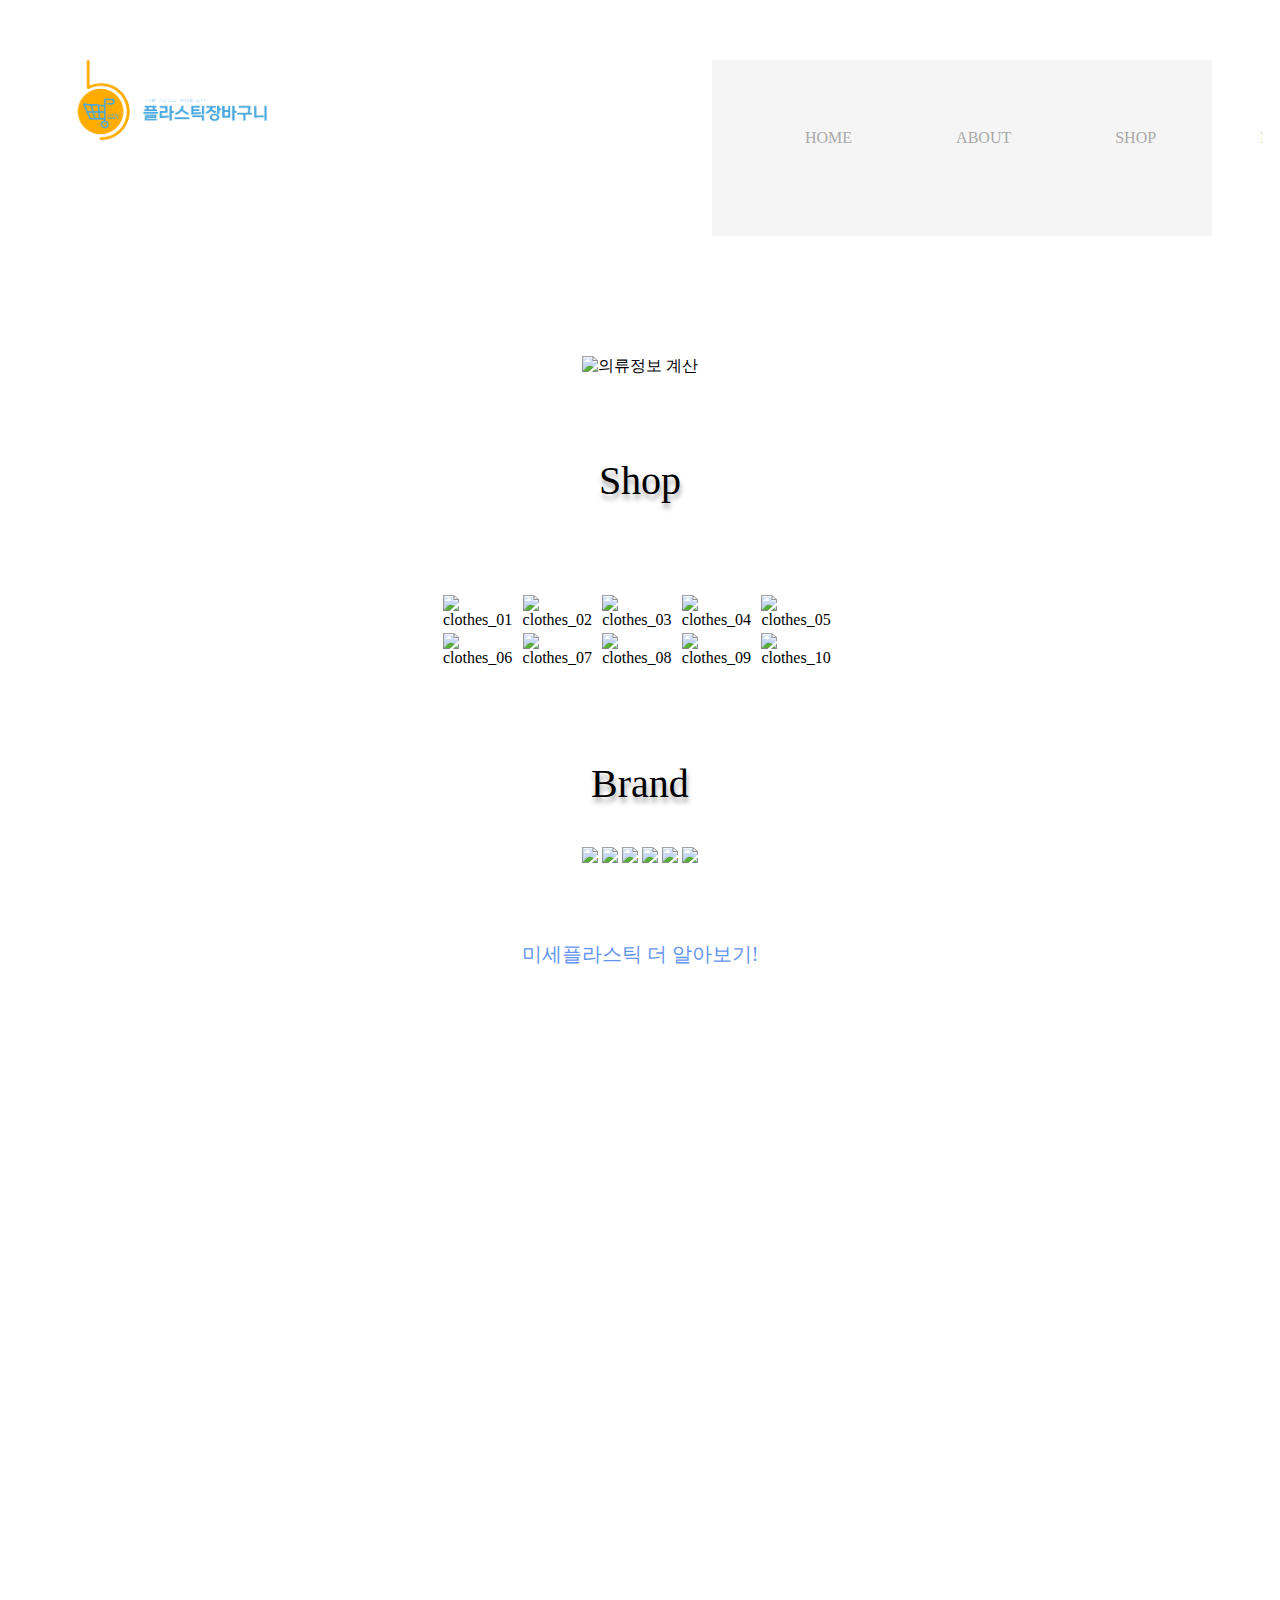
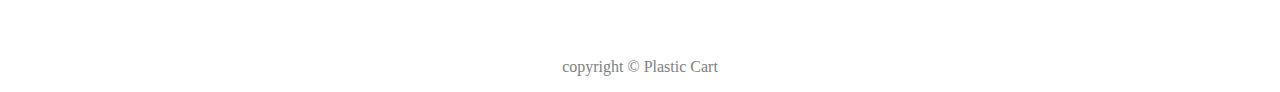
==== midproject.html @ c3d93e44 "Add files via upload" ====
<!DOCTYPE html>
<html lang="ko">
    
 <head>
 <meta charset="utf-8">
 <title> 플라스틱 장바구니 </title>
 <link rel="icon" href="logo.png">
 <link href="midproject.css" rel="stylesheet" type="text/css">
    </head>
    
 <body>
     
  <header>

    <img src="%ED%94%8C%EB%9D%BC%EC%8A%A4%ED%8B%B1%EC%9E%A5%EB%B0%94%EA%B5%AC%EB%8B%88.png" width=200>

        <nav>
            <ul>
                
            <table>
                <tr>
            <td><li><a href="#"> HOME  </a></li></td>
            <td><li><a href="#"> ABOUT  </a></li></td>
            <td><li><a href="#"> SHOP  </a></li></td>
            <td><li><a href="#"> BRAND</a></li></td>
            <td><li><a href="#"> CONTACT</a></li></td>
                </tr>
            </table>
 </ul>
 </nav>
 </header>
     
     
 <section>
 <center>
 <img id="chart" alt="의류정보 계산" title="의류정보 계산" src="chart_%EB%8C%80%EC%A7%80%201.png" width="700";>
 <p class="shop">Shop</p><br>

    <table>
      <tr>
       <td><img src="clothes1.jpg.png" width="200" alt="clothes_01" title="clothes_01"></td>
       <td><img src="clothes2.png" width="200" alt="clothes_02" title="clothes_02"></td>
       <td><img src="clothes3.png" width="200" alt="clothes_03" title="clothes_03"></td>
       <td><img src="clothes4.png" width="200" alt="clothes_04" title="clothes_04"></td>
       <td><img src="clothes5.png" width="200" alt="clothes_05" title="clothes_05"></td>
     </tr>
     <tr>
       <td><img src="clothes6.png" width="200" alt="clothes_06" title="clothes_06"></td>
       <td><img src="clothes7.jpg.png" width="200" alt="clothes_07" title="clothes_07"></td>
       <td><img src="clothes8.png" width="200" alt="clothes_08" title="clothes_08"></td>
       <td><img src="clothes12.png" width="200" alt="clothes_09" title="clothes_09"></td>
       <td><img src="clothes10.jpg.png" width="200" alt="clothes_10" title="clothes_10"></td>
     </tr>
     </table>
     
     <p class="brand">Brand</p>
     
     
     <a href="https://www.ssfshop.com/Dopper/main?utm_source=naver_p_sa&utm_medium=paidsearch_dc&utm_campaign=%EC%96%B4%EB%82%98%EB%8D%94%EC%83%B5_DOPPER&utm_term=Dopper&utm_content=&dspCtgryNo=&brandShopNo=BDMA19T56&brndShopId=GRDPP&leftBrandNM=&&utag=ref_ptn:24887"
        title="dopper" alt="dopper" target="_blank"><img src="%EA%B7%B8%EB%A6%BC1.png" width="150"></a>
     <a href="https://terms.naver.com/entry.nhn?docId=2053888&cid=43168&categoryId=43168"
        title="coral" alt="coral" target="_blank"><img src="%EA%B7%B8%EB%A6%BC2.png" width="150"></a>
     <a href="www.sonkkeutbee.co.kr"title="손끋비" alt="손끋비" target="_blank">
         <img src="%EA%B7%B8%EB%A6%BC4.png" width="150"></a>
     <a href="https://www.pukka.co.kr"title="pukka" alt="pukka" target="_blank">
         <img src="%EA%B7%B8%EB%A6%BC5.png" width="150"></a>
     <a href="https://www.jigushop.co.kr/"title="지구샵" alt="지구샵" target="_blank">
         <img src="%EA%B7%B8%EB%A6%BC6.png" width="150"></a>
    <a href="https://morestore.co.kr/supply/index.html?supplier_code=S00000BN&n_media=27758&n_query=%EC%98%88%EA%B3%A0%EC%9D%80%EC%82%BC%EB%B2%A0&n_rank=1&n_ad_group=grp-a001-01-000000015138436&n_ad=nad-a001-01-000000092173418&n_keyword_id=nkw-a001-01-000002863828027&n_keyword=%EC%98%88%EA%B3%A0%EC%9D%80%EC%82%BC%EB%B2%A0&n_campaign_type=1&n_ad_group_type=1&NaPm=ct%3Dkgcjnq2w%7Cci%3D0zq0002bR8ztMK%2D0Qvnl%7Ctr%3Dsa%7Chk%3Dea32f2e870bd1c3b15f53e259cafe8ae79b73fec"
        title="예고은삼베" alt="예고은삼베" target="_blank"><img src="%EA%B7%B8%EB%A6%BC3.png" width="150"></a>
     <br>
     
     
     
<br><br><br>
<p class="video">미세플라스틱 더 알아보기!</p>
<iframe width="1020" height="630" src="https://www.youtube.com/embed/IcxtVK4hY3k" frameborder="0" allow="accelerometer; autoplay; clipboard-write; encrypted-media; gyroscope; picture-in-picture" allowfullscreen alt="미세플라스틱 더 알아보기" 
title="미세플라스틱 더 알아보기"></iframe>
     </center>
     </section>
     
    <footer>
    <p>copyright &copy; Plastic Cart </p>
     </footer>
    </body>
</html>
---- midproject.css ----
body{
    background-color: white;
}

header{
    padding: 50px;
    margin: 10px;
    overflow: auto
}

header nav{
    width: 500px;
    margin-right: auto;
    margin-left: auto;
    float: right;
    background-color: whitesmoke;
    text-decoration: none;
}

nav ul{
    list-style-type: none;
}

nav ul li{
    display: inline-grid;
    float: center;
    margin: 20px;
    margin-left: 50px;
    margin-right: 50px;
}

nav ul li a{
    color: darkgray;
}

.shop, .brand{
    font-size: 40px;
    font-family: bolder;
    text-shadow: 1px 5px 5px darkgray;
    font-family: "-윤고딕330";
}

.clo{
    font-size: 20px;
    font-family: "-윤고딕320";
    margin-right: auto;
    margin-left: auto;
}

.video{
    font-family: "가나초콜릿";
    color: cornflowerblue;
    font-size: 20px;
}

#chart{
    padding: 40px;
}



section{
    width: 80%;
    margin-left: auto;
    margin-right: auto;
    background-color: white;
    padding: 20px;
}

section h1{
    background-color: beige;
    font-family: "-윤고딕320";
}

footer{
    width: 80%;
    margin-right: auto;
    margin-left: auto;
    color: gray;
    background-color: white;
    text-align: center;
}

ul{
    list-style-type: square;
}


@font-face{
 font-family: "가나초콜릿";
 src: url('가나초콜릿.ttf');
 font-weight: bold;
}

@font-face{
 font-family: "Britannic Bold";
 src:url('Britannic Bold.otf');
 font-weight: normal;
}

@font-face{
 font-family: "-윤고딕320";
 src:url('-윤고딕320.ttf');
 font-weight: normal;
}


header nav{
 font-family: "NEXON Lv1 Gothic OTF Bold";
}

body{
 font-family: "NEXON Lv1 Gothic OTF Light";
}


table{
    width: 400px;
    margin-left: auto;
    margin-right: auto;
    padding-bottom: 50px;
    padding-top: 30px;
}

a{
    text-decoration: none;
    color: black;
}
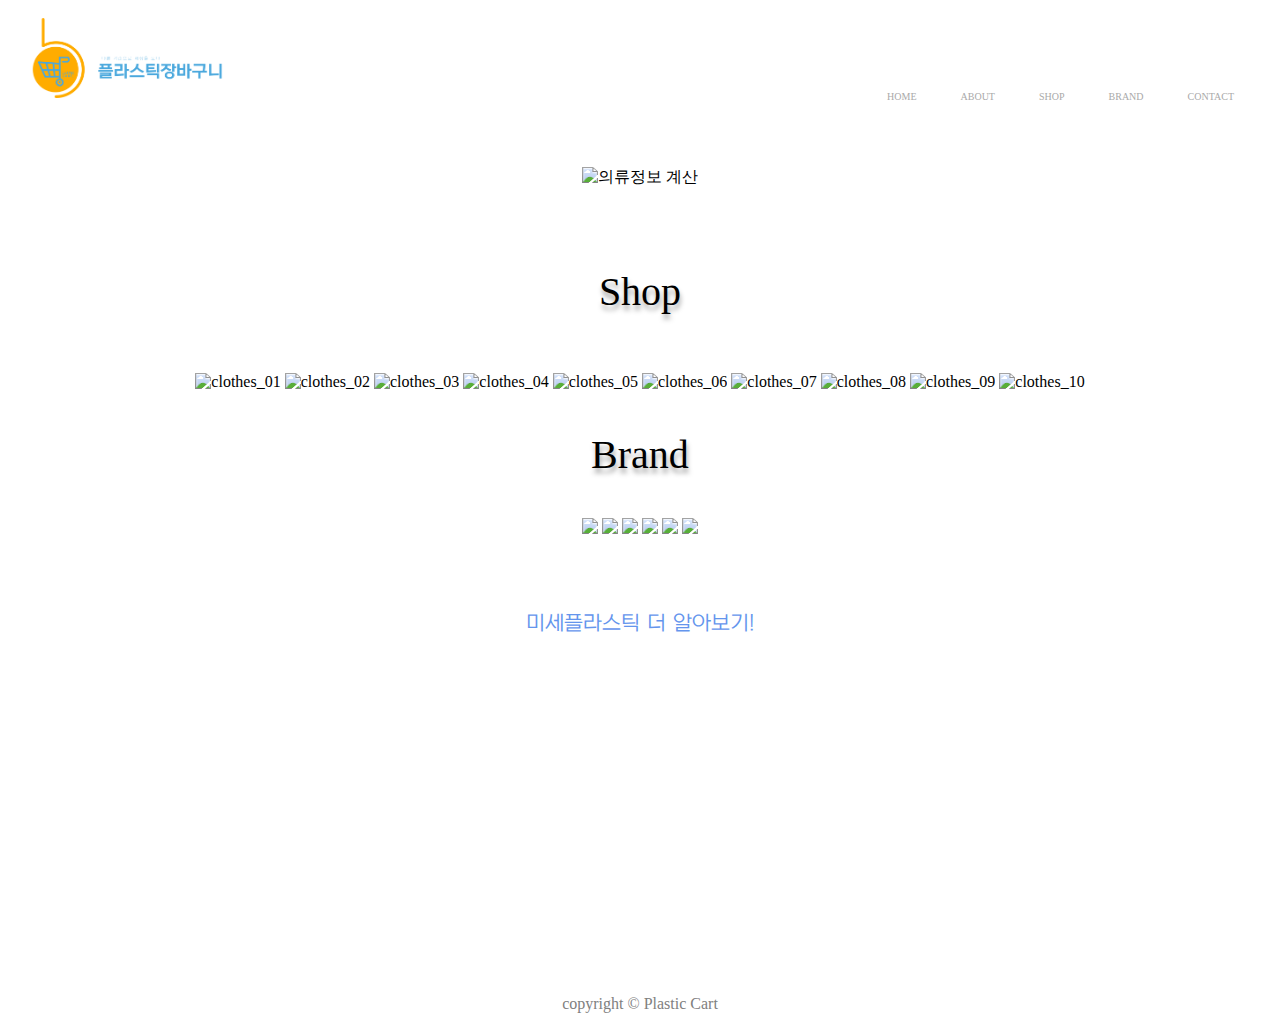
==== commit 238e5ab4: "Add files via upload" ====
--- a/midproject.html
+++ b/midproject.html
@@ -33,10 +33,10 @@
      
  <section>
  <center>
- <img id="chart" alt="의류정보 계산" title="의류정보 계산" src="chart_%EB%8C%80%EC%A7%80%201.png" width="700";>
+ <img id="chart" alt="의류정보 계산" title="의류정보 계산" src="chart_%EB%8C%80%EC%A7%80%201.png" width="350";>
  <p class="shop">Shop</p><br>
 
-    <table>
+    <table2>
       <tr>
        <td><img src="clothes1.jpg.png" width="200" alt="clothes_01" title="clothes_01"></td>
        <td><img src="clothes2.png" width="200" alt="clothes_02" title="clothes_02"></td>
@@ -51,7 +51,7 @@
        <td><img src="clothes12.png" width="200" alt="clothes_09" title="clothes_09"></td>
        <td><img src="clothes10.jpg.png" width="200" alt="clothes_10" title="clothes_10"></td>
      </tr>
-     </table>
+     </table2>
      
      <p class="brand">Brand</p>
      
@@ -74,7 +74,8 @@
      
 <br><br><br>
 <p class="video">미세플라스틱 더 알아보기!</p>
-<iframe width="1020" height="630" src="https://www.youtube.com/embed/IcxtVK4hY3k" frameborder="0" allow="accelerometer; autoplay; clipboard-write; encrypted-media; gyroscope; picture-in-picture" allowfullscreen alt="미세플라스틱 더 알아보기" 
+<iframe width="510" height="300"
+        src="https://www.youtube.com/embed/IcxtVK4hY3k" frameborder="0" allow="accelerometer; autoplay; clipboard-write; encrypted-media; gyroscope; picture-in-picture" allowfullscreen alt="미세플라스틱 더 알아보기" 
 title="미세플라스틱 더 알아보기"></iframe>
      </center>
      </section>
--- a/midproject.css
+++ b/midproject.css
@@ -3,30 +3,27 @@
 }
 
 header{
-    padding: 50px;
-    margin: 10px;
-    overflow: auto
+    width: auto;
+    padding-left: 10px;
+    padding-right: 10px;
+    padding-bottom: 0px;
+    padding-top: 10px;
+    margin: 5px;
+    overflow: visible;
 }
 
 header nav{
-    width: 500px;
-    margin-right: auto;
-    margin-left: auto;
+    padding-top: 50px;
     float: right;
-    background-color: whitesmoke;
-    text-decoration: none;
-}
-
-nav ul{
-    list-style-type: none;
+    font-family: "NEXON Lv1 Gothic OTF Bold" whitesmoke;
+    font-size: 10px;
 }
 
 nav ul li{
     display: inline-grid;
-    float: center;
-    margin: 20px;
-    margin-left: 50px;
-    margin-right: 50px;
+    padding: 10px;
+    margin-left: 10px;
+    margin-right: 10px;
 }
 
 nav ul li a{
@@ -37,18 +34,18 @@
     font-size: 40px;
     font-family: bolder;
     text-shadow: 1px 5px 5px darkgray;
-    font-family: "-윤고딕330";
+    font-family: "NEXON Lv1 Gothic OTF Bold";
 }
 
 .clo{
     font-size: 20px;
-    font-family: "-윤고딕320";
+    font-family: "Nexon Lv1 Gothic OTF";
     margin-right: auto;
     margin-left: auto;
 }
 
 .video{
-    font-family: "가나초콜릿";
+    font-family: "Nexon Lv1 Gothic OTF";
     color: cornflowerblue;
     font-size: 20px;
 }
@@ -69,7 +66,7 @@
 
 section h1{
     background-color: beige;
-    font-family: "-윤고딕320";
+    font-family: "NEXON Lv1 Gothic OTF";
 }
 
 footer{
@@ -87,39 +84,34 @@
 
 
 @font-face{
- font-family: "가나초콜릿";
- src: url('가나초콜릿.ttf');
- font-weight: bold;
+ font-family: "넥슨Lv고딕 OTF Light";
+ src: url('넥슨Lv고딕 OTF Light.otf');
 }
 
 @font-face{
- font-family: "Britannic Bold";
- src:url('Britannic Bold.otf');
- font-weight: normal;
+ font-family: "NEXON Lv1 Gothic OTF";
+ src:url('NEXON Lv1 Gothic OTF.otf');
 }
 
 @font-face{
- font-family: "-윤고딕320";
- src:url('-윤고딕320.ttf');
- font-weight: normal;
+ font-family: "넥슨Lv1고딕 OTF Bold";
+ src:url('넥슨Lv1고딕 OTF Bold.otf');
 }
 
 
 header nav{
- font-family: "NEXON Lv1 Gothic OTF Bold";
+ font-family: "넥슨Lv1고딕 OTF Bold";
 }
 
 body{
- font-family: "NEXON Lv1 Gothic OTF Light";
+ font-family: "넥슨Lv1고딕 OTF Light";
 }
 
 
-table{
+table2{
     width: 400px;
     margin-left: auto;
     margin-right: auto;
-    padding-bottom: 50px;
-    padding-top: 30px;
 }
 
 a{
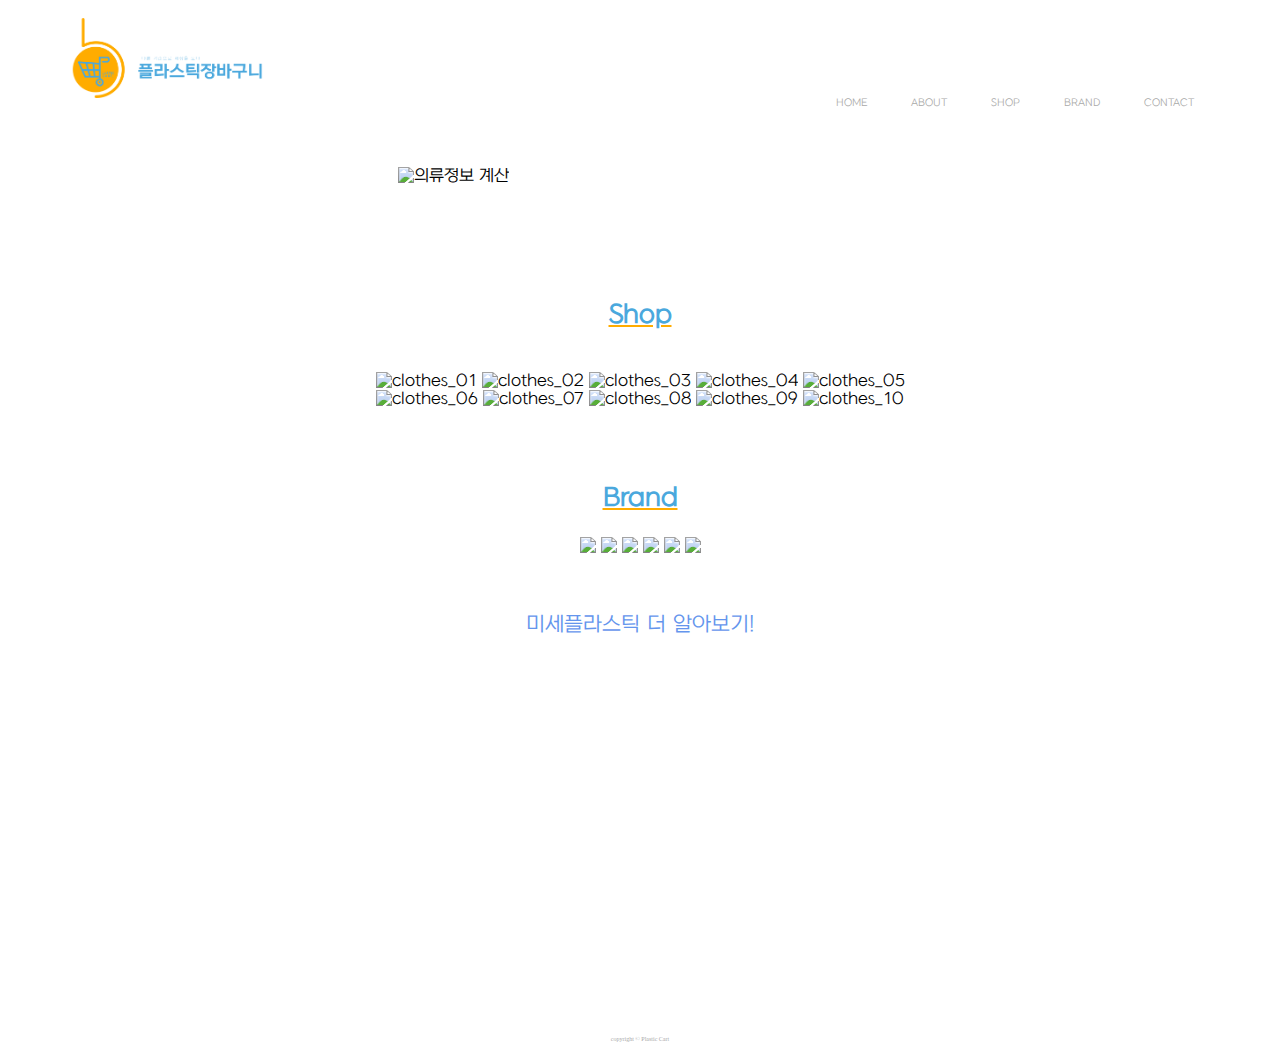
==== commit 72371df2: "Add files via upload" ====
--- a/midproject.html
+++ b/midproject.html
@@ -38,37 +38,45 @@
 
     <table2>
       <tr>
-       <td><img src="clothes1.jpg.png" width="200" alt="clothes_01" title="clothes_01"></td>
-       <td><img src="clothes2.png" width="200" alt="clothes_02" title="clothes_02"></td>
-       <td><img src="clothes3.png" width="200" alt="clothes_03" title="clothes_03"></td>
-       <td><img src="clothes4.png" width="200" alt="clothes_04" title="clothes_04"></td>
-       <td><img src="clothes5.png" width="200" alt="clothes_05" title="clothes_05"></td>
-     </tr>
-     <tr>
-       <td><img src="clothes6.png" width="200" alt="clothes_06" title="clothes_06"></td>
-       <td><img src="clothes7.jpg.png" width="200" alt="clothes_07" title="clothes_07"></td>
-       <td><img src="clothes8.png" width="200" alt="clothes_08" title="clothes_08"></td>
-       <td><img src="clothes12.png" width="200" alt="clothes_09" title="clothes_09"></td>
-       <td><img src="clothes10.jpg.png" width="200" alt="clothes_10" title="clothes_10"></td>
+       <td><img src="clothes1.jpg.png" width="100" alt="clothes_01" title="clothes_01"></td>
+       <td><img src="clothes2.png" width="100" alt="clothes_02" title="clothes_02"></td>
+       <td><img src="clothes3.png" width="100" alt="clothes_03" title="clothes_03"></td>
+       <td><img src="clothes4.png" width="100" alt="clothes_04" title="clothes_04"></td>
+       <td><img src="clothes5.png" width="100" alt="clothes_05" title="clothes_05"></td>
      </tr>
      </table2>
      
+     <br>
+
+     
+     <table3>
+     <tr>
+       <td><img src="clothes6.png" width="100" alt="clothes_06" title="clothes_06"></td>
+       <td><img src="clothes7.jpg.png" width="100" alt="clothes_07" title="clothes_07"></td>
+       <td><img src="clothes8.png" width="100" alt="clothes_08" title="clothes_08"></td>
+       <td><img src="clothes12.png" width="100" alt="clothes_09" title="clothes_09"></td>
+       <td><img src="clothes10.jpg.png" width="100" alt="clothes_10" title="clothes_10"></td>
+     </tr>
+     </table3>
+     
      <p class="brand">Brand</p>
      
-     
+     <table4>
+     <tr>
      <a href="https://www.ssfshop.com/Dopper/main?utm_source=naver_p_sa&utm_medium=paidsearch_dc&utm_campaign=%EC%96%B4%EB%82%98%EB%8D%94%EC%83%B5_DOPPER&utm_term=Dopper&utm_content=&dspCtgryNo=&brandShopNo=BDMA19T56&brndShopId=GRDPP&leftBrandNM=&&utag=ref_ptn:24887"
-        title="dopper" alt="dopper" target="_blank"><img src="%EA%B7%B8%EB%A6%BC1.png" width="150"></a>
+        title="dopper" alt="dopper" target="_blank"><img src="%EA%B7%B8%EB%A6%BC1.png" width="80"></a>
      <a href="https://terms.naver.com/entry.nhn?docId=2053888&cid=43168&categoryId=43168"
-        title="coral" alt="coral" target="_blank"><img src="%EA%B7%B8%EB%A6%BC2.png" width="150"></a>
+        title="coral" alt="coral" target="_blank"><img src="%EA%B7%B8%EB%A6%BC2.png" width="80"></a>
      <a href="www.sonkkeutbee.co.kr"title="손끋비" alt="손끋비" target="_blank">
-         <img src="%EA%B7%B8%EB%A6%BC4.png" width="150"></a>
+         <img src="%EA%B7%B8%EB%A6%BC4.png" width="80"></a>
      <a href="https://www.pukka.co.kr"title="pukka" alt="pukka" target="_blank">
-         <img src="%EA%B7%B8%EB%A6%BC5.png" width="150"></a>
+         <img src="%EA%B7%B8%EB%A6%BC5.png" width="80"></a>
      <a href="https://www.jigushop.co.kr/"title="지구샵" alt="지구샵" target="_blank">
-         <img src="%EA%B7%B8%EB%A6%BC6.png" width="150"></a>
+         <img src="%EA%B7%B8%EB%A6%BC6.png" width="80"></a>
     <a href="https://morestore.co.kr/supply/index.html?supplier_code=S00000BN&n_media=27758&n_query=%EC%98%88%EA%B3%A0%EC%9D%80%EC%82%BC%EB%B2%A0&n_rank=1&n_ad_group=grp-a001-01-000000015138436&n_ad=nad-a001-01-000000092173418&n_keyword_id=nkw-a001-01-000002863828027&n_keyword=%EC%98%88%EA%B3%A0%EC%9D%80%EC%82%BC%EB%B2%A0&n_campaign_type=1&n_ad_group_type=1&NaPm=ct%3Dkgcjnq2w%7Cci%3D0zq0002bR8ztMK%2D0Qvnl%7Ctr%3Dsa%7Chk%3Dea32f2e870bd1c3b15f53e259cafe8ae79b73fec"
-        title="예고은삼베" alt="예고은삼베" target="_blank"><img src="%EA%B7%B8%EB%A6%BC3.png" width="150"></a>
-     <br>
+        title="예고은삼베" alt="예고은삼베" target="_blank"><img src="%EA%B7%B8%EB%A6%BC3.png" width="80"></a>
+    </tr>
+    </table4>
      
      
      
--- a/midproject.css
+++ b/midproject.css
@@ -4,8 +4,8 @@
 
 header{
     width: auto;
-    padding-left: 10px;
-    padding-right: 10px;
+    padding-left: 50px;
+    padding-right: 50px;
     padding-bottom: 0px;
     padding-top: 10px;
     margin: 5px;
@@ -15,8 +15,6 @@
 header nav{
     padding-top: 50px;
     float: right;
-    font-family: "NEXON Lv1 Gothic OTF Bold" whitesmoke;
-    font-size: 10px;
 }
 
 nav ul li{
@@ -24,25 +22,26 @@
     padding: 10px;
     margin-left: 10px;
     margin-right: 10px;
+    font-family: "NEXON Lv1 Gothic OTF";
+    font-weight: normal;
+    font-size: 10px;
 }
 
 nav ul li a{
     color: darkgray;
+    text-decoration: none;
 }
 
+
 .shop, .brand{
-    font-size: 40px;
-    font-family: bolder;
-    text-shadow: 1px 5px 5px darkgray;
-    font-family: "NEXON Lv1 Gothic OTF Bold";
+    padding-top: 50px;
+    font-family: "NEXON Lv1 Gothic OTF";
+    font-size: 25px;
+    color: #4AA8DD;
+    text-decoration: underline #FFAC00;
+    font-weight: bolder;
 }
 
-.clo{
-    font-size: 20px;
-    font-family: "Nexon Lv1 Gothic OTF";
-    margin-right: auto;
-    margin-left: auto;
-}
 
 .video{
     font-family: "Nexon Lv1 Gothic OTF";
@@ -52,8 +51,8 @@
 
 #chart{
     padding: 40px;
+    margin: auto;
 }
-
 
 
 section{
@@ -62,21 +61,29 @@
     margin-right: auto;
     background-color: white;
     padding: 20px;
-}
-
-section h1{
-    background-color: beige;
     font-family: "NEXON Lv1 Gothic OTF";
 }
 
+
 footer{
     width: 80%;
+    padding-top: 50px;
     margin-right: auto;
     margin-left: auto;
-    color: gray;
-    background-color: white;
+    color: darkgray;
     text-align: center;
+    font-size: 6px;
+    font-family: "-윤고딕320";
 }
+
+
+table2, table3, table4{
+    width: 400px;
+    margin-left: auto;
+    margin-right: auto;
+    align-content: center;
+}
+
 
 ul{
     list-style-type: square;
@@ -84,37 +91,13 @@
 
 
 @font-face{
- font-family: "넥슨Lv고딕 OTF Light";
- src: url('넥슨Lv고딕 OTF Light.otf');
-}
-
-@font-face{
  font-family: "NEXON Lv1 Gothic OTF";
- src:url('NEXON Lv1 Gothic OTF.otf');
-}
-
-@font-face{
- font-family: "넥슨Lv1고딕 OTF Bold";
- src:url('넥슨Lv1고딕 OTF Bold.otf');
+ src: url('NEXON Lv1 Gothic OTF.otf');
 }
 
 
-header nav{
- font-family: "넥슨Lv1고딕 OTF Bold";
+@font-face{
+ font-family: "-윤고딕320";
+ src: url('-윤고딕320.ttf');
 }
 
-body{
- font-family: "넥슨Lv1고딕 OTF Light";
-}
-
-
-table2{
-    width: 400px;
-    margin-left: auto;
-    margin-right: auto;
-}
-
-a{
-    text-decoration: none;
-    color: black;
-}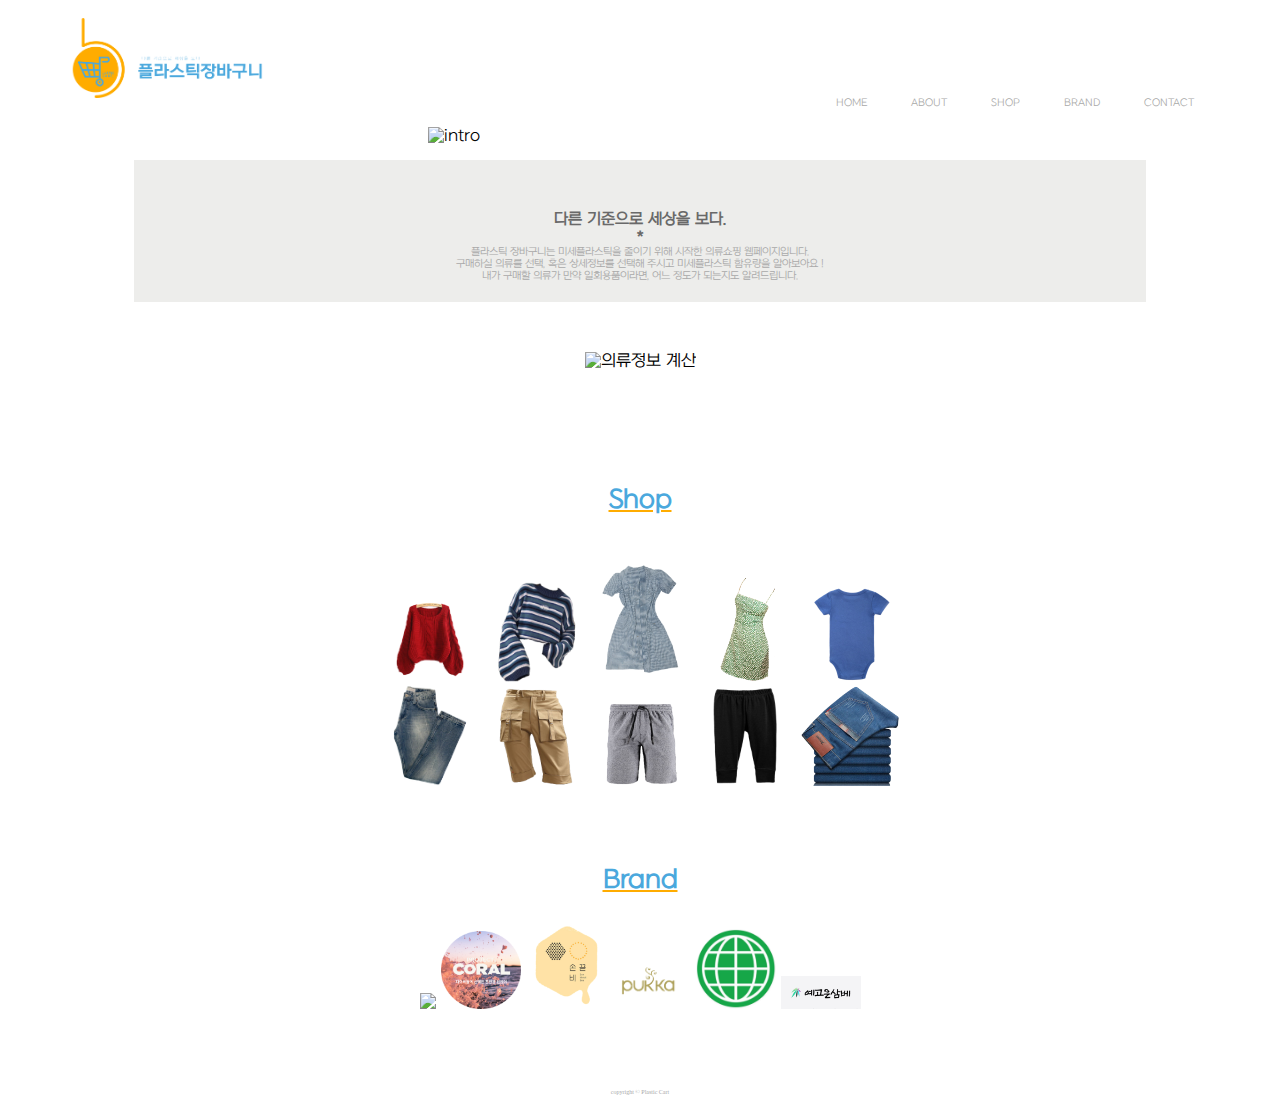
==== commit 96b8638f: "Update midproject.html" ====
--- a/midproject.html
+++ b/midproject.html
@@ -33,7 +33,13 @@
      
  <section>
  <center>
- <img id="chart" alt="의류정보 계산" title="의류정보 계산" src="chart_%EB%8C%80%EC%A7%80%201.png" width="350";>
+     
+ <img id="intro" alt="intro" title="intro" src="intro.png" width="700">
+     
+ <p class="intro">다른 기준으로 세상을 보다.<br> *</p>
+ <p class="intro2">플라스틱 장바구니는 미세플라스틱을 줄이기 위해 시작한 의류쇼핑 웹페이지입니다.<br> 구매하실 의류를 선택, 혹은 상세정보를 선택해 주시고 미세플라스틱 함유량을 알아보아요 !<br> 내가 구매할 의류가 만약 일회용품이라면, 어느 정도가 되는지도 알려드립니다.</p>
+     
+ <img id="chart" alt="의류정보 계산" title="의류정보 계산" src="chart-01.png" width="350">
  <p class="shop">Shop</p><br>
 
     <table2>
@@ -79,12 +85,6 @@
     </table4>
      
      
-     
-<br><br><br>
-<p class="video">미세플라스틱 더 알아보기!</p>
-<iframe width="510" height="300"
-        src="https://www.youtube.com/embed/IcxtVK4hY3k" frameborder="0" allow="accelerometer; autoplay; clipboard-write; encrypted-media; gyroscope; picture-in-picture" allowfullscreen alt="미세플라스틱 더 알아보기" 
-title="미세플라스틱 더 알아보기"></iframe>
      </center>
      </section>
      
@@ -92,4 +92,4 @@
     <p>copyright &copy; Plastic Cart </p>
      </footer>
     </body>
-</html>+</html>
--- a/midproject.css
+++ b/midproject.css
@@ -41,6 +41,29 @@
     text-decoration: underline #FFAC00;
     font-weight: bolder;
 }
+
+.intro{
+    padding-top: 50px;
+    font-size: 15px;
+    text-align: center;
+    color: dimgray;
+    font-weight: bold;
+    background-color: #EDEDEB;
+    padding-bottom: 0px;
+    margin-bottom: 0px;
+}
+
+.intro2{
+    font-size: 10px;
+    padding-top: 0px;
+    margin-top: 0px;
+    padding-bottom: 20px;
+    color: darkgray;
+    text-align: center;
+    background-color: #EDEDEB;
+}
+
+
 
 
 .video{
